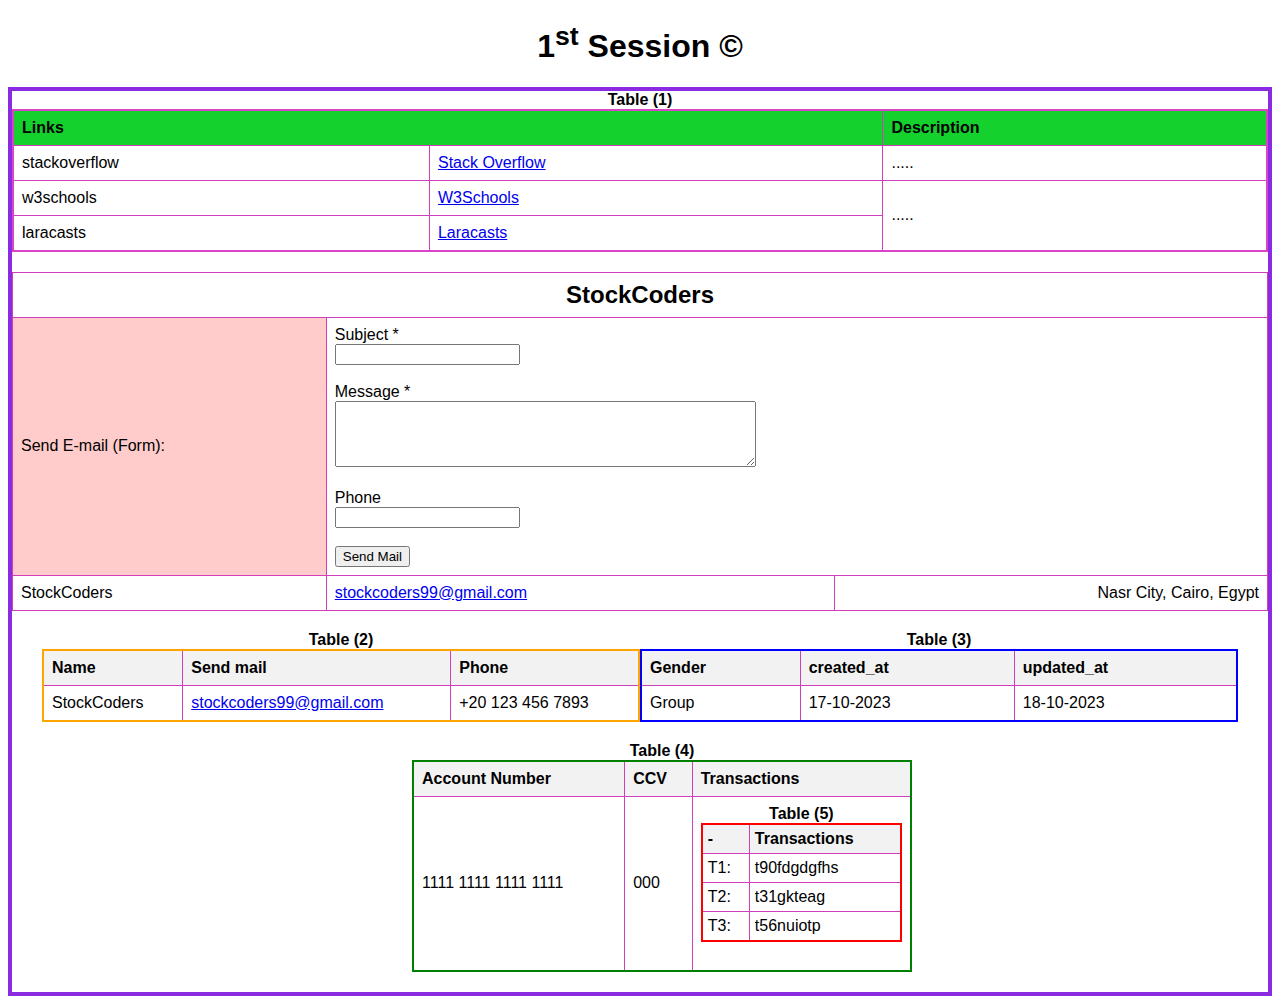
==== task2/table.html @ a7fa8d24 "task 2 calc and tables" ====
<!DOCTYPE html>
<html lang="en">
<head>
    <meta charset="UTF-8">
    <meta name="viewport" content="width=device-width, initial-scale=1.0">
    <title>1st Session</title>
    <link rel="stylesheet" href="css/table.css">
</head>
<body>
    <h1>1<sup>st</sup> Session &copy;</h1>
    <div style="border: 4px solid blueviolet;">
    <table class="table1" style=" border: 2px solid rgb(219, 68, 199);">
        <caption style="text-align: center;">Table (1)</caption>
        <thead style="background-color: #15d12e;">
            <tr>
                <th colspan="2">Links</th>
                <th>Description</th>
            </tr>
        </thead>
        <tbody>
            <tr>
                <td>stackoverflow</td>
                <td><a href="https://stackoverflow.com/">Stack Overflow</a></td>
                <td>.....</td>
            </tr>
            <tr>
                <td>w3schools</td>
                <td><a href="https://www.w3schools.com/">W3Schools</a></td>
                <td rowspan="2">.....</td>
            </tr>
            <tr>
                <td>laracasts</td>
                <td><a href="https://laracasts.com/">Laracasts</a></td>
            </tr>
        </tbody>
    </table>

    <table>
        <tr>
            <td colspan="3" style="text-align: center;  font-weight: bold;  font-size: 1.5em;" class="header">StockCoders</td>
        </tr>
        <tr>
            <td class="left" style=" background-color: #FFCCCB;width: 25%;">Send E-mail (Form):</td>
            <td class="right" colspan="2">
                <form action="#" method="post">
                    <label for="subject">Subject *</label><br>
                    <input type="text" id="subject" name="subject"><br><br>
                    <label for="message">Message *</label><br>
                    <textarea id="message" name="message" rows="4" cols="50"></textarea><br><br>
                    <label for="phone">Phone</label><br>
                    <input type="text" id="phone" name="phone"><br><br>
                    <input type="submit" value="Send Mail">
                </form>
            </td>
        </tr>
        <tr>
            <td class="footer"> StockCoders  </td>
            <td><a class="email-link" href="mailto:stockcoders99@gmail.com">stockcoders99@gmail.com</a> </td>
            <td> <span style="float:right;">Nasr City, Cairo, Egypt</span></td>
        </tr>
    </table>
   <div style=" display: flex;  justify-content: space-between;  margin: 0 30px; ">
    <table class="table2" >
        <caption style="text-align: center;">Table (2)</caption>
        <thead>
            <tr>
                <th>Name</th>
                <th>Send mail</th>
                <th>Phone</th>
            </tr>
        </thead>
        <tbody>
            <tr>
                <td>StockCoders</td>
                <td><a href="mailto:stockcoders99@gmail.com">stockcoders99@gmail.com</a></td>
                <td>+20 123 456 7893</td>
            </tr>
        </tbody>
    </table>

    <table class="table3" >
        <caption style="text-align: center;">Table (3)</caption>
        <thead>
            <tr>
                <th>Gender</th>
                <th>created_at</th>
                <th>updated_at</th>
            </tr>
        </thead>
        <tbody>
            <tr>
                <td>Group</td>
                <td>17-10-2023</td>
                <td>18-10-2023</td>
            </tr>
        </tbody>
    </table>
</div>
    <table class="table4">
        <caption style="text-align: center;">Table (4)</caption>
        <thead>
            <tr>
                <th>Account Number</th>
                <th>CCV</th>
                <th>Transactions</th>
            </tr>
        </thead>
        <tbody>
            <tr>
                <td>1111 1111 1111 1111</td>
                <td>000</td>
                <td>
                    <table class="table5">
                        <caption style="text-align: center;">Table (5)</caption>
                        <thead>
                            <tr>
                                <th>-</th>
                                <th>Transactions</th>
                            </tr>
                        </thead>
                        <tbody>
                            <tr>
                                <td>T1:</td>
                                <td> t90fdgdgfhs</td>
                            </tr>
                            <tr>
                                <td>T2:</td>
                                <td>t31gkteag</td>
                            </tr>
                            <tr>
                                <td>T3:</td>
                                <td>t56nuiotp</td>
                            </tr>
                        </tbody>
                    </table>
                </td>
            </tr>
        </tbody>
    </table>
</div>
</body>
</html>
---- task2/css/table.css ----
body {
    font-family: Arial, sans-serif;
}

h1 {
    text-align: center;
}

table {
    width: 100%;
    border-collapse: collapse;
    margin-bottom: 20px;
}

caption {
    caption-side: top;
    font-weight: bold;
    text-align: left;
}

thead {
    background-color: #f2f2f2;
}

th, td {
    border: 1px solid #d13eb9;
    padding: 8px;
    text-align: left;
}

.table1 {
    border: 2px solid rgb(219, 68, 199);
}

.stockcoders-section {
    background-color: pink;
    padding: 10px;
    margin-bottom: 20px;
    position: relative;
}

.email-form {
    background-color: red;
    padding: 10px;
    margin-bottom: 20px;
}

.email-form label {
    display: block;
    margin-bottom: 5px;
}

.email-form input {
    width: calc(100% - 22px);
    padding: 5px;
    margin-bottom: 10px;
    display: block;
}

.email-form button {
    padding: 5px 10px;
    display: block;
}

.table2 {
    width: 600px;
    border: 2px solid orange;
}

.table3 {
    width: 600px;
    border: 2px solid blue;
}

.table4 {
    margin-left: 400px;
    width: 500px;
    border: 2px solid green;
}

.table5 {
    border: 2px solid red;
    width: 100%;
}

.table5 th, .table5 td {
    padding: 5px;
}
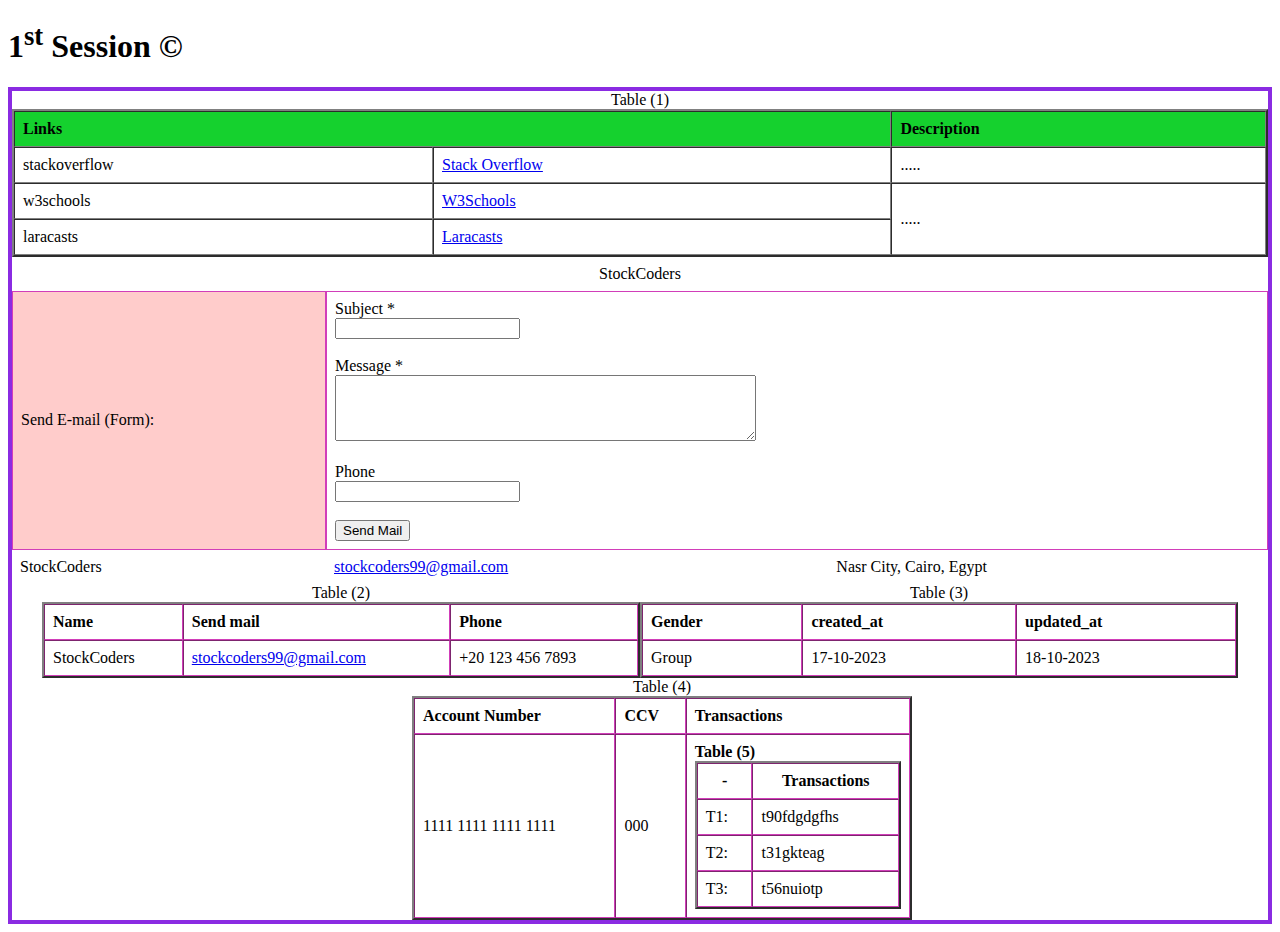
==== commit 6bdc8340: "calc and table" ====
--- a/task2/table.html
+++ b/task2/table.html
@@ -4,24 +4,23 @@
     <meta charset="UTF-8">
     <meta name="viewport" content="width=device-width, initial-scale=1.0">
     <title>1st Session</title>
-    <link rel="stylesheet" href="css/table.css">
 </head>
 <body>
     <h1>1<sup>st</sup> Session &copy;</h1>
     <div style="border: 4px solid blueviolet;">
-    <table class="table1" style=" border: 2px solid rgb(219, 68, 199);">
-        <caption style="text-align: center;">Table (1)</caption>
-        <thead style="background-color: #15d12e;">
+    <table width="100%" cellspacing="0" cellpadding="8"  border="2px solid rgb(219, 68, 199)">
+        <caption>Table (1)</caption>
+        <thead bgColor= "#15d12e" border=" 2px solid #d13eb9"  align="left">
             <tr>
-                <th colspan="2">Links</th>
+                <th colspan="2" >Links</th>
                 <th>Description</th>
             </tr>
         </thead>
-        <tbody>
+        <tbody border=" 2px solid #d13eb9" align="left">
             <tr>
-                <td>stackoverflow</td>
-                <td><a href="https://stackoverflow.com/">Stack Overflow</a></td>
-                <td>.....</td>
+                <td >stackoverflow</td>
+                <td ><a href="https://stackoverflow.com/">Stack Overflow</a></td>
+                <td >.....</td>
             </tr>
             <tr>
                 <td>w3schools</td>
@@ -35,59 +34,59 @@
         </tbody>
     </table>
 
-    <table>
+    <table width="100%" cellspacing="0" cellpadding="8" >
         <tr>
-            <td colspan="3" style="text-align: center;  font-weight: bold;  font-size: 1.5em;" class="header">StockCoders</td>
+            <td colspan="3" border=" 2px solid #d13eb9" align="center" >StockCoders</td>
         </tr>
         <tr>
-            <td class="left" style=" background-color: #FFCCCB;width: 25%;">Send E-mail (Form):</td>
-            <td class="right" colspan="2">
+            <td bgcolor="#FFCCCB" width="25%" style="border: 1px solid #d13eb9;">Send E-mail (Form):</td>
+            <td colspan="2" style="border: 1px solid #d13eb9;">
                 <form action="#" method="post">
                     <label for="subject">Subject *</label><br>
-                    <input type="text" id="subject" name="subject"><br><br>
+                    <input type="text" id="subject" name="subject" required><br><br>
                     <label for="message">Message *</label><br>
-                    <textarea id="message" name="message" rows="4" cols="50"></textarea><br><br>
+                    <textarea id="message" name="message" rows="4" cols="50" required></textarea><br><br>
                     <label for="phone">Phone</label><br>
-                    <input type="text" id="phone" name="phone"><br><br>
+                    <input type="text" id="phone" name="phone" required><br><br>
                     <input type="submit" value="Send Mail">
                 </form>
             </td>
         </tr>
-        <tr>
-            <td class="footer"> StockCoders  </td>
-            <td><a class="email-link" href="mailto:stockcoders99@gmail.com">stockcoders99@gmail.com</a> </td>
-            <td> <span style="float:right;">Nasr City, Cairo, Egypt</span></td>
+        <tr style="border: 1px solid #d13eb9;">
+            <td> StockCoders  </td>
+            <td><a href="mailto:stockcoders99@gmail.com">stockcoders99@gmail.com</a> </td>
+            <td><span>Nasr City, Cairo, Egypt</span></td>
         </tr>
     </table>
-   <div style=" display: flex;  justify-content: space-between;  margin: 0 30px; ">
-    <table class="table2" >
-        <caption style="text-align: center;">Table (2)</caption>
-        <thead>
+   <div style="display: flex; justify-content: space-between; margin: 0 30px;">
+    <table width="600px" border="2px solid orange" cellspacing="0" cellpadding="8" >
+        <caption>Table (2)</caption>
+        <thead style="border: 1px solid #d13eb9;" align="left">
             <tr>
                 <th>Name</th>
                 <th>Send mail</th>
                 <th>Phone</th>
             </tr>
         </thead>
-        <tbody>
+        <tbody style="border: 1px solid #d13eb9;" align="left">
             <tr>
                 <td>StockCoders</td>
                 <td><a href="mailto:stockcoders99@gmail.com">stockcoders99@gmail.com</a></td>
                 <td>+20 123 456 7893</td>
-            </tr>
+            </tr
         </tbody>
     </table>
 
-    <table class="table3" >
-        <caption style="text-align: center;">Table (3)</caption>
-        <thead>
+    <table width="600px" border="2px solid blue" cellspacing="0" cellpadding="8">
+        <caption>Table (3)</caption>
+        <thead style="border: 1px solid #d13eb9;" align="left">
             <tr>
                 <th>Gender</th>
                 <th>created_at</th>
                 <th>updated_at</th>
             </tr>
         </thead>
-        <tbody>
+        <tbody style="border: 1px solid #d13eb9;" align="left">
             <tr>
                 <td>Group</td>
                 <td>17-10-2023</td>
@@ -96,40 +95,40 @@
         </tbody>
     </table>
 </div>
-    <table class="table4">
-        <caption style="text-align: center;">Table (4)</caption>
-        <thead>
+    <table style="margin-left: 400px;" border="2px solid green" width="500px" cellspacing="0" cellpadding="8">
+        <caption>Table (4)</caption>
+        <thead style="border: 1px solid #d13eb9;" align="left">
             <tr>
-                <th>Account Number</th>
-                <th>CCV</th>
-                <th>Transactions</th>
+                <th >Account Number</th>
+                <th >CCV</th>
+                <th >Transactions</th>
             </tr>
         </thead>
-        <tbody>
+        <tbody style="border: 1px solid #d13eb9;" align="left">
             <tr>
                 <td>1111 1111 1111 1111</td>
                 <td>000</td>
                 <td>
-                    <table class="table5">
-                        <caption style="text-align: center;">Table (5)</caption>
-                        <thead>
+                    <table border="2px solid red" width="100%" cellspacing="0" cellpadding="8">
+                        <caption style="caption-side: top; font-weight: bold; text-align: left;">Table (5)</caption>
+                        <thead style="border: 1px solid #d13eb9;">
                             <tr>
                                 <th>-</th>
                                 <th>Transactions</th>
                             </tr>
                         </thead>
-                        <tbody>
+                        <tbody style="border: 1px solid #d13eb9;" align="left">
                             <tr>
-                                <td>T1:</td>
-                                <td> t90fdgdgfhs</td>
+                                <td >T1:</td>
+                                <td >t90fdgdgfhs</td>
                             </tr>
                             <tr>
-                                <td>T2:</td>
-                                <td>t31gkteag</td>
+                                <td >T2:</td>
+                                <td >t31gkteag</td>
                             </tr>
                             <tr>
-                                <td>T3:</td>
-                                <td>t56nuiotp</td>
+                                <td >T3:</td>
+                                <td >t56nuiotp</td>
                             </tr>
                         </tbody>
                     </table>
